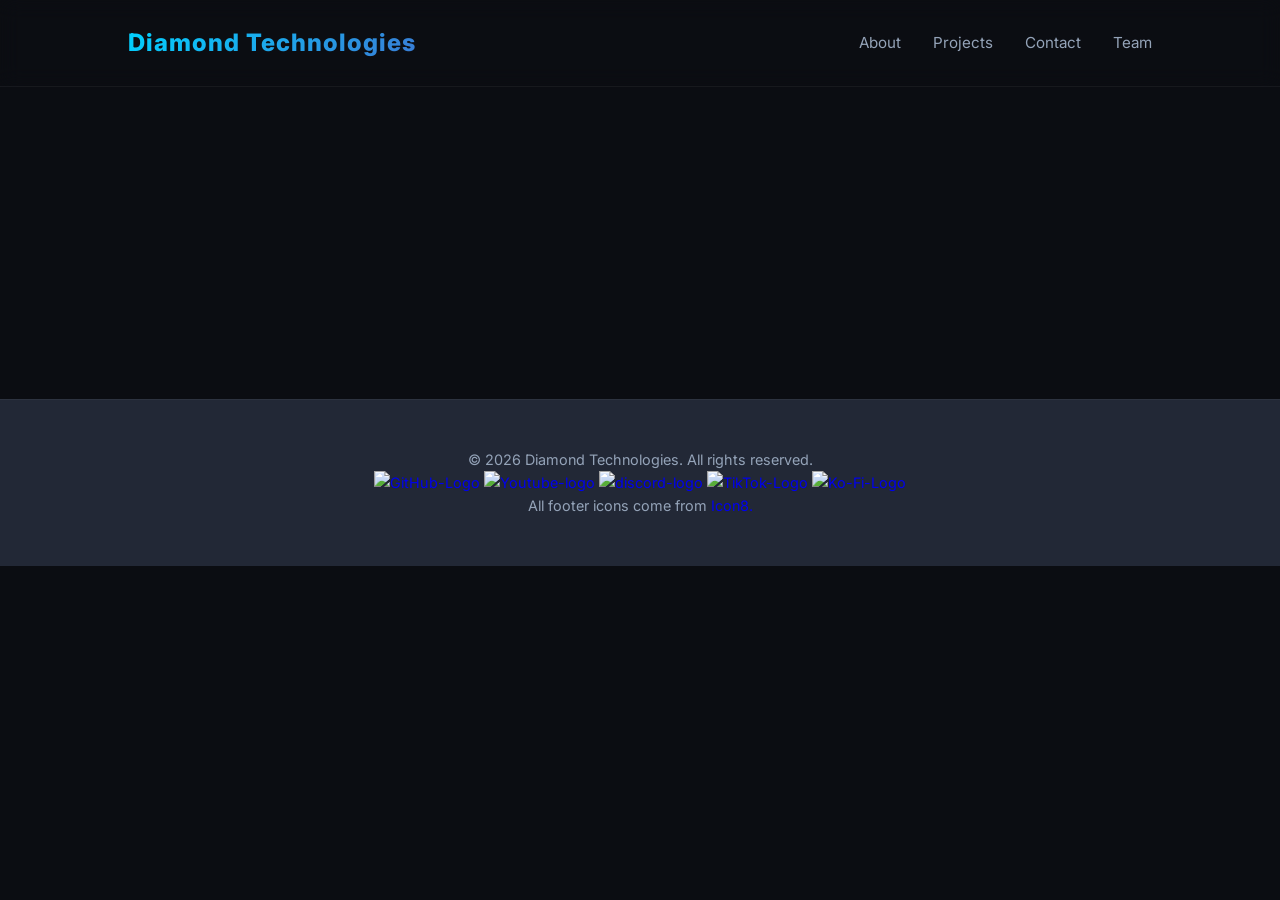
==== about/about.html @ 43947922 "Improve about.html page" ====
<!DOCTYPE html>
<html lang="en">
<head>
    <meta charset="UTF-8">
    <meta name="viewport" content="width=device-width, initial-scale=1.0">
    <title>About us? | DT</title>
    <link rel="stylesheet" href="/styles.css">
    <link href="https://fonts.googleapis.com/css2?family=Inter:wght@300;400;600;800&display=swap" rel="stylesheet">
    <link rel="shortcut icon" href="/assets/img/DT-logo.png" type="image/x-icon">
</head>
<body>

<header>
    <div class="logo">
        <a href="/index.html">Diamond Technologies</a>
    </div>
    <nav>
        <a href="/about/about.html" data-i18n="nav.about"></a>
        <a href="/projects/projects.html" data-i18n="nav.projects"></a>
        <a href="/contact/contact.html" data-i18n="nav.contact"></a>
        <a href="/team/team.html" data-i18n="nav.team"></a>
    </nav>
</header>

<main class="hero">
    <h1 data-i18n="About-us.about-us"></h1>
    <p data-i18n="About-us.body-aboutus"></p>
</main>

<footer>
        <p data-i18n="footer.copyright"></p>

        <a href="https://github.com/Diamond-Technologies-Corp" target="_blank" rel="noopener noreferrer">
        <img width="30" height="30" src="https://img.icons8.com/ios-glyphs/30/github.png" alt="GitHub-Logo" />
        </a>

        <a href="https://www.youtube.com/@DiamondTechnologies-m9c" target="_blank" rel="noopener noreferrer">
        <img width="30" height="30" src="https://img.icons8.com/ios-glyphs/30/youtube-play.png" alt="Youtube-logo" />
        </a>

        <a href="https://discord.gg/nX5Cm899Kq" target="_blank" rel="noopener noreferrer">
        <img width="30" height="30" src="https://img.icons8.com/ios-glyphs/50/discord-logo.png" alt="discord-logo" />
        </a>

        <a href="https://www.tiktok.com/@diamond.tech12" target="_blank" rel="noopener noreferrer">
        <img width="30" height="30" src="https://img.icons8.com/ios-filled/50/tiktok--v1.png" alt="TikTok-Logo" />
        </a>

        <a href="https://ko-fi.com/diamondtechnologies" target="_blank" rel="noopener noreferrer">
        <img width="30" height="30" src="https://img.icons8.com/ios-filled/50/ko-fi.png" alt="Ko-Fi-Logo" />
        </a>

        <p> All footer icons come from  <a href="https://icons8.com/" target="_blank" rel="noopener noreferrer">Icon8.</a> </p>
    </footer>

    <script src="/i18n.js"></script>
</body>
</html>
---- styles.css ----
:root {
    --bg-color: #0b0d12;
    --card-bg: rgba(22, 27, 38, 0.7);
    --primary-diamond: #00d2ff;
    --secondary-diamond: #3a7bd5;
    --text-main: #f0f4f8;
    --text-muted: #94a3b8;
    --border-glow: rgba(0, 210, 255, 0.2);
}

* {
    margin: 0;
    padding: 0;
    box-sizing: border-box;
    font-family: 'Inter', sans-serif;
}

body {
    background-color: var(--bg-color);
    color: var(--text-main);
    overflow-x: hidden;
    line-height: 1.6;
}

a {
    text-decoration: none;
    display: inline-block;
}

/* --- EFFETS D'ARRIÈRE-PLAN --- */
.glow-bg {
    position: absolute;
    top: -100px;
    left: 50%;
    transform: translateX(-50%);
    width: 600px;
    height: 600px;
    background: radial-gradient(circle, rgba(0, 210, 255, 0.15) 0%, rgba(0, 0, 0, 0) 70%);
    z-index: -1;
    pointer-events: none;
}

/* --- NAVBAR --- */
header {
    display: flex;
    justify-content: space-between;
    align-items: center;
    padding: 1.5rem 10%;
    border-bottom: 1px solid rgba(255, 255, 255, 0.05);
    backdrop-filter: blur(10px);
    position: sticky;
    top: 0;
    z-index: 100;
}

.logo {
    font-size: 1.5rem;
    font-weight: 800;
    letter-spacing: 1px;
    background: linear-gradient(135deg, var(--primary-diamond), var(--secondary-diamond));
    -webkit-background-clip: text;
    -webkit-text-fill-color: transparent;
    display: flex;
    align-items: center;
    gap: 8px;
}

nav {
    display: flex;
    align-items: center;
    gap: 2rem;
}

nav a {
    color: var(--text-muted);
    transition: color 0.3s ease;
    font-size: 0.95rem;
}

nav a:hover {
    color: var(--primary-diamond);
}

.lang-selector {
    position: relative;
}

.lang-selector select {
    background-color: var(--card-bg);
    color: var(--text-main);
    border: 1px solid rgba(255, 255, 255, 0.1);
    padding: 0.5rem 0.8rem;
    border-radius: 8px;
    font-size: 0.9rem;
    font-weight: 500;
    cursor: pointer;
    outline: none;
    transition: border-color 0.3s ease, box-shadow 0.3s ease;
}

.lang-selector select:hover {
    border-color: var(--primary-diamond);
}

.lang-selector select:focus {
    border-color: var(--primary-diamond);
    box-shadow: 0 0 0 2px rgba(0, 210, 255, 0.2);
}

/* --- HERO SECTION --- */
.hero {
    text-align: center;
    padding: 8rem 10% 5rem;
    max-width: 900px;
    margin: 0 auto;
}

.badge {
    display: inline-block;
    padding: 0.4rem 1rem;
    border-radius: 50px;
    background: rgba(0, 210, 255, 0.1);
    border: 1px solid var(--border-glow);
    color: var(--primary-diamond);
    font-size: 0.85rem;
    font-weight: 600;
    margin-bottom: 1.5rem;
}

.hero h1 {
    font-size: 3.5rem;
    font-weight: 800;
    line-height: 1.2;
    margin-bottom: 1.5rem;
}

.hero h1 span {
    background: linear-gradient(135deg, #ffffff, var(--primary-diamond));
    -webkit-background-clip: text;
    -webkit-text-fill-color: transparent;
}

.hero p {
    font-size: 1.2rem;
    color: var(--text-muted);
    margin-bottom: 2.5rem;
}

.btn-group {
    display: flex;
    gap: 1rem;
    justify-content: center;
}

.btn {
    padding: 0.8rem 2rem;
    border-radius: 8px;
    font-weight: 600;
    transition: all 0.3s ease;
    cursor: pointer;
}

.btn-primary {
    background: linear-gradient(135deg, var(--primary-diamond), var(--secondary-diamond));
    color: #000;
    box-shadow: 0 4px 20px rgba(0, 210, 255, 0.3);
}

.btn-primary:hover {
    transform: translateY(-2px);
    box-shadow: 0 6px 25px rgba(0, 210, 255, 0.5);
}

.btn-secondary {
    background: transparent;
    color: var(--text-main);
    border: 1px solid rgba(255, 255, 255, 0.15);
}

.btn-secondary:hover {
    border-color: var(--primary-diamond);
    color: var(--primary-diamond);
}

/* --- FEATURES SECTION --- */
.features {
    display: grid;
    grid-template-columns: repeat(auto-fit, minmax(280px, 1fr));
    gap: 2rem;
    padding: 4rem 10%;
    max-width: 1200px;
    margin: 0 auto;
}

.card {
    background: var(--card-bg);
    border: 1px solid rgba(255, 255, 255, 0.05);
    padding: 2.5rem;
    border-radius: 16px;
    backdrop-filter: blur(5px);
    transition: all 0.3s ease;
    cursor: pointer;
}

.card:hover {
    transform: translateY(-5px);
    border-color: var(--border-glow);
    box-shadow: 0 10px 30px rgba(0, 0, 0, 0.5);
}

.card-icon {
    font-size: 2.5rem;
    margin-bottom: 1rem;
}

.card h3 {
    font-size: 1.3rem;
    margin-bottom: 0.8rem;
}

.card p {
    color: var(--text-muted);
    font-size: 0.95rem;
}


footer {
    text-align: center;
    padding: 3rem 10%;
    border-top: 1px solid rgba(255, 255, 255, 0.05);
    color: var(--text-muted);
    font-size: 0.9rem;
    margin-top: 4rem;
    background-color: rgb(34, 40, 54);
}

@media (max-width: 768px) {
    header {
        flex-direction: column;
        gap: 1rem;
    }

    nav {
        flex-wrap: wrap;
        justify-content: center;
        gap: 1rem;
    }

    .hero h1 {
        font-size: 2.5rem;
    }

    .btn-group {
        flex-direction: column;
    }
}

.about {
    padding: 40px;
    background-color: #559daf; 
    border-radius: 5px;
    cursor: pointer; 
}

.about h1 {
    text-align: center;
    color: white;
    font-size: 2rem; 
}

.about p {
    color: #ffffff;
    text-align: center;
}


.about-2 {
    padding: 40px;
    background-color: #4978ae; 
    border-radius: 5px;
    cursor: pointer; 
}

.about-2 h1 {
    text-align: center;
    color: white;
    font-size: 2rem; 
}

.about-2 p {
    color: #ffffff;
    text-align: center;
}
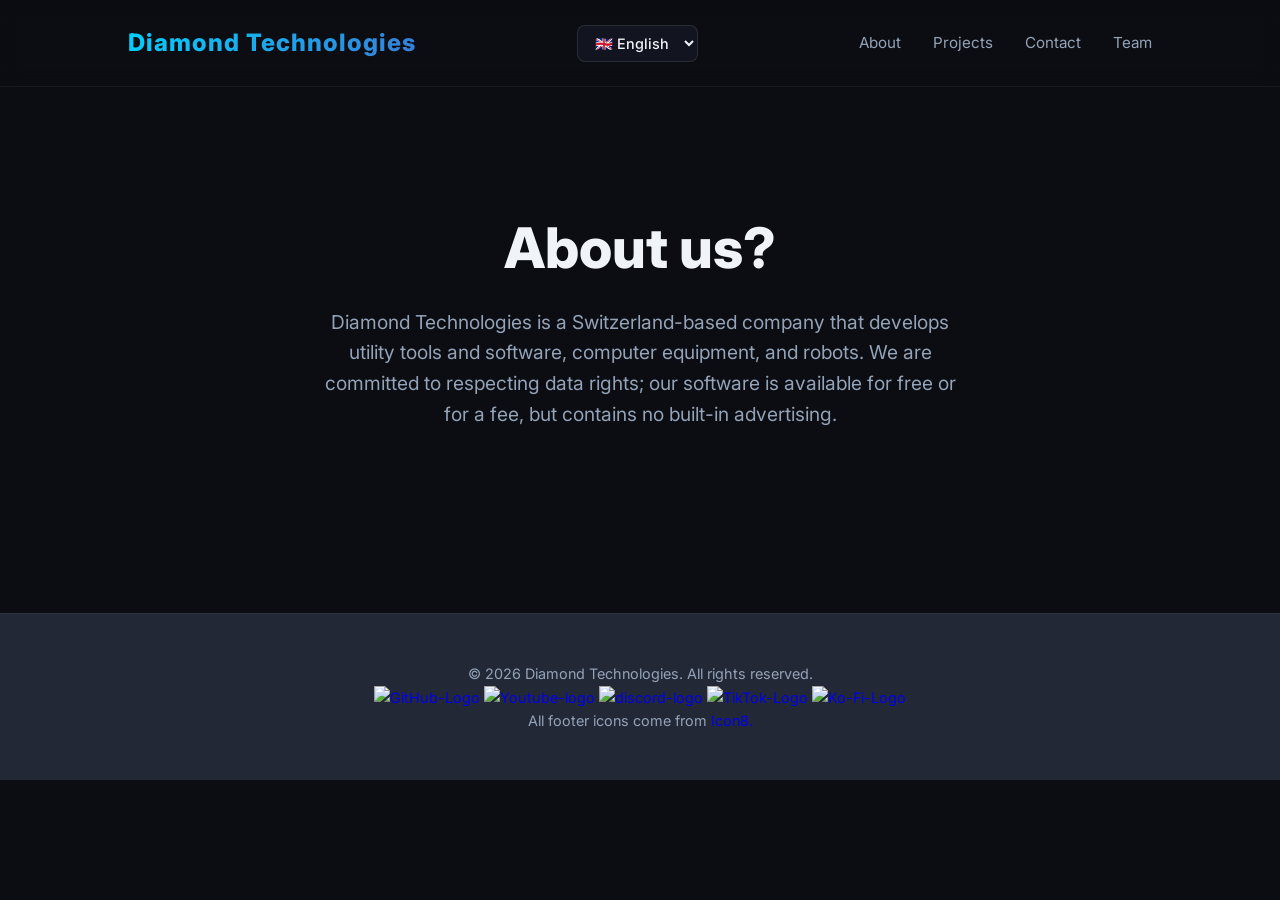
==== commit dcd9c93c: "Fix translation content" ====
--- a/about/about.html
+++ b/about/about.html
@@ -14,6 +14,12 @@
     <div class="logo">
         <a href="/index.html">Diamond Technologies</a>
     </div>
+            <div class="lang-selector">
+                <select id="lang-select" aria-label="Choisir la langue">
+                    <option value="fr">🇫🇷 French</option>
+                    <option value="en">🇬🇧 English</option>
+                </select>
+            </div>
     <nav>
         <a href="/about/about.html" data-i18n="nav.about"></a>
         <a href="/projects/projects.html" data-i18n="nav.projects"></a>
